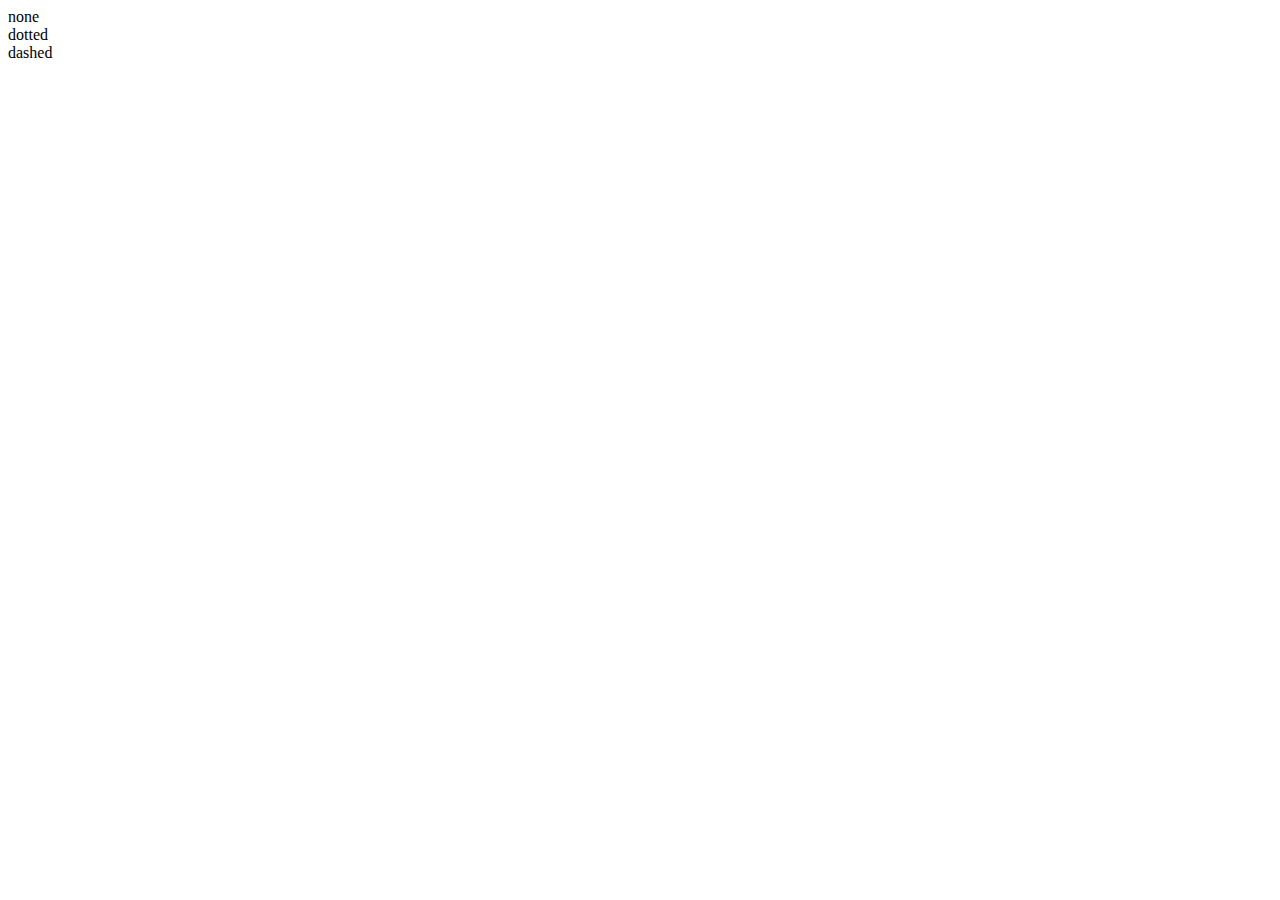
==== assigment1.html @ 957f1403 "added 3 boxes" ====
<!DOCTYPE html>
<html lang="en">
<head>
    <meta charset="UTF-8">
    <meta name="viewport" content="width=device-width, initial-scale=1.0">
    <title>CSS Border Styles</title>
</head>
<body>
    <div class="container">
        <div class="box none">none</div>
        <div class="box dotted">dotted</div>
        <div class="box dashed">dashed</div>







    </div>
    
</body>
</html>
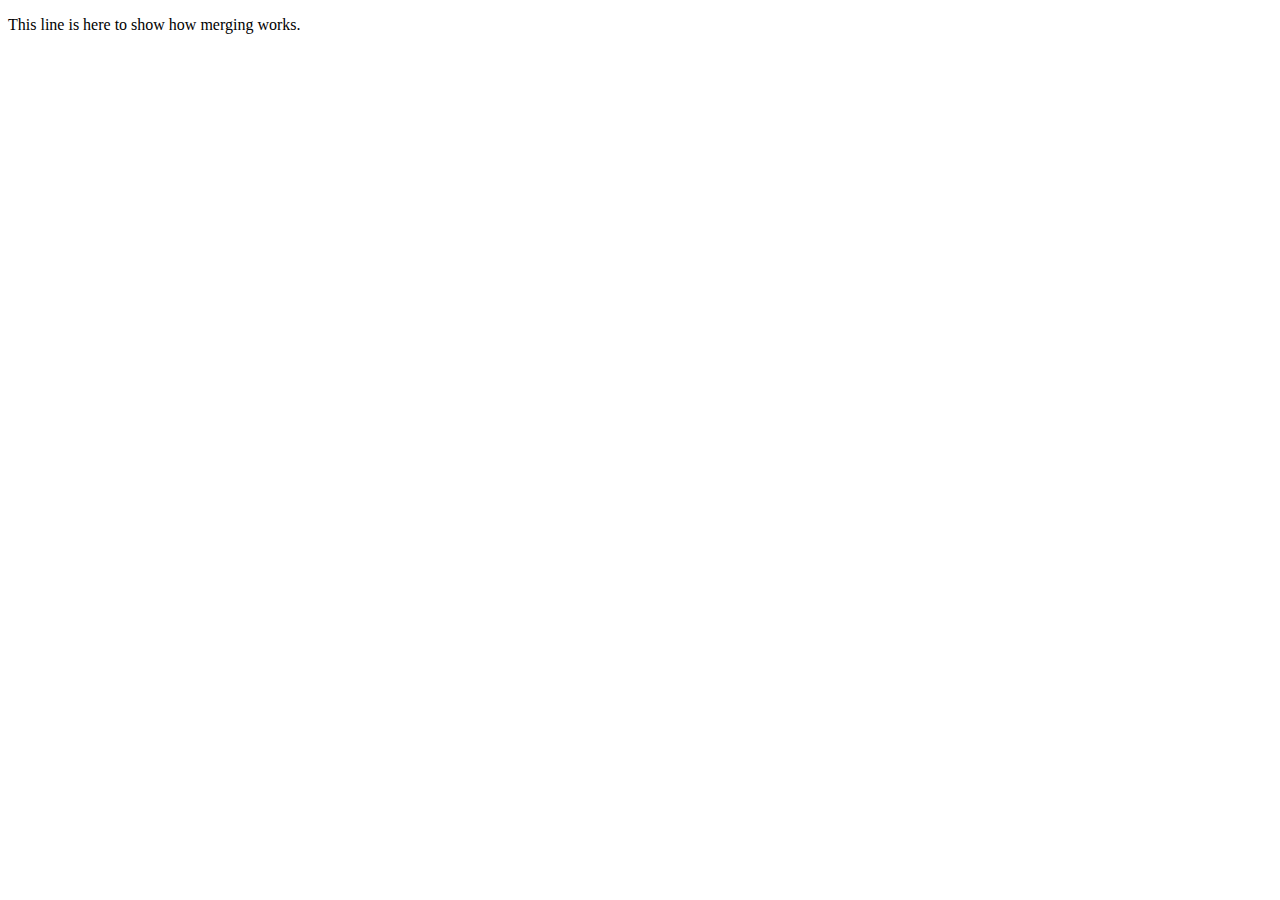
==== commit 85e2626f: "updated index.html with emergency fix" ====
--- a/assigment1.html
+++ b/assigment1.html
@@ -7,16 +7,14 @@
 </head>
 <body>
     <div class="container">
-        <div class="box none">none</div>
-        <div class="box dotted">dotted</div>
-        <div class="box dashed">dashed</div>
+        <p>This line is here to show how merging works.</p>
 
 
 
 
 
 
-
+        
     </div>
     
 </body>
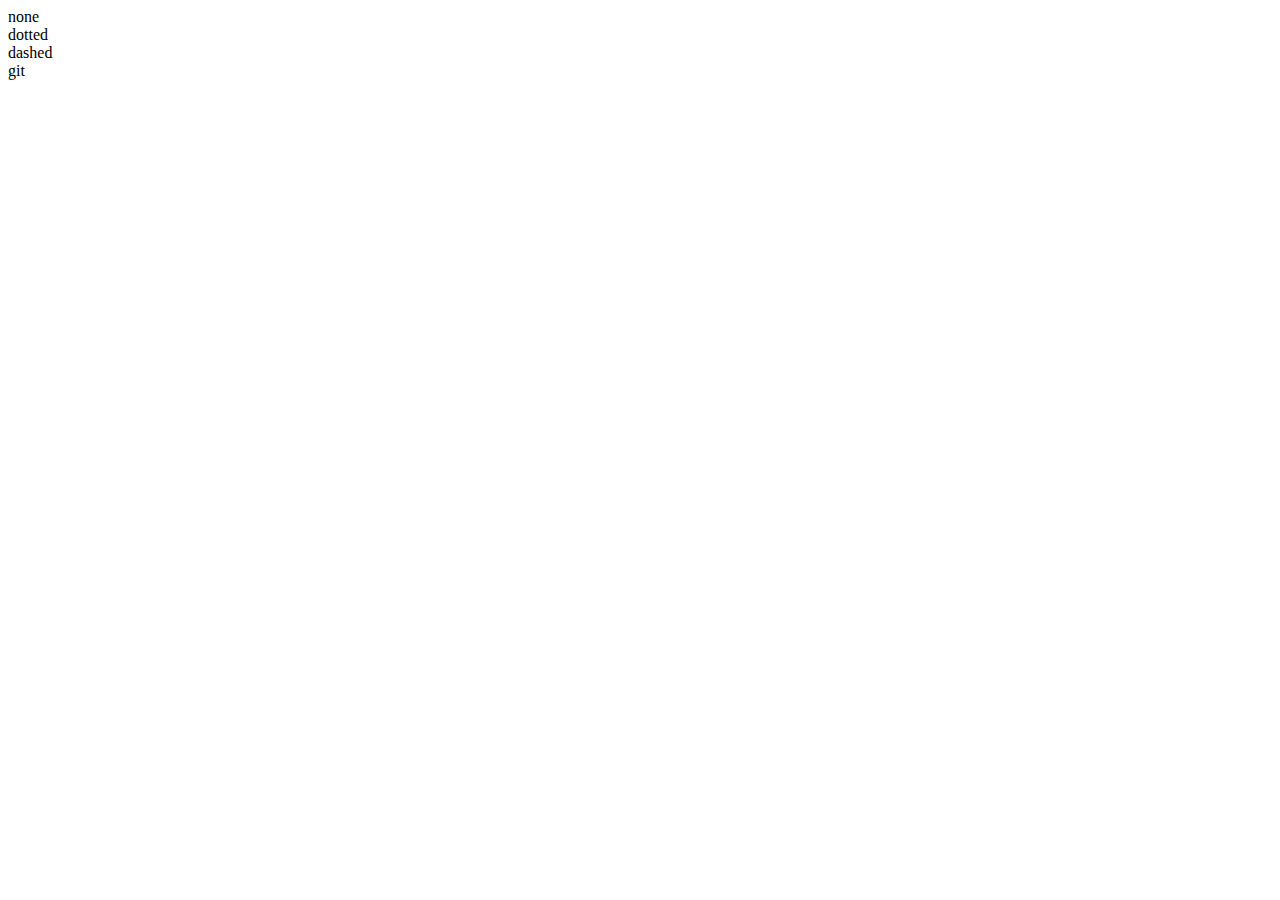
==== commit a0cf4c52: "merged with hello-world-images after fixing conflicts" ====
--- a/assigment1.html
+++ b/assigment1.html
@@ -7,15 +7,17 @@
 </head>
 <body>
     <div class="container">
-        <p>This line is here to show how merging works.</p>
+        <div class="box none">none</div>
+        <div class="box dotted">dotted</div>
+        <div class="box dashed">dashed</div>
 
 
 
 
 
 
-        
+
     </div>
     
 </body>
-</html>+</html>git